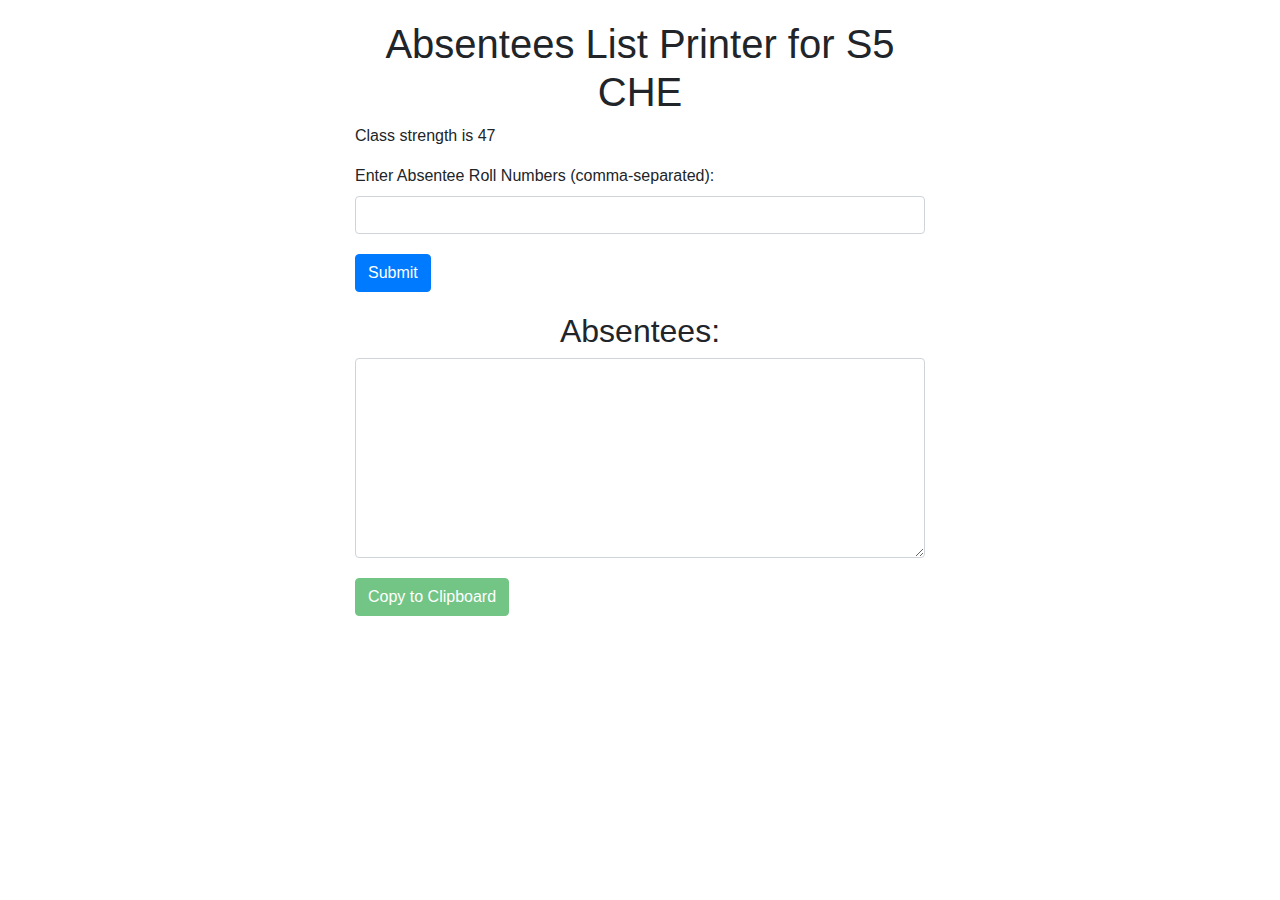
==== attendence/CHE.html @ 81871be7 "Create CHE.html" ====
<!DOCTYPE html>
<html>
<head>
    <title>Absentees List Printer for S5 CHE</title>
    <!-- Include Bootstrap CSS -->
    <link rel="stylesheet" href="https://maxcdn.bootstrapcdn.com/bootstrap/4.5.2/css/bootstrap.min.css">
    <style>
        /* Add custom CSS styles here */
        body {
            padding: 20px;
        }

        .container {
            max-width: 600px;
        }

        h1, h2 {
            text-align: center;
        }

        .form-group {
            margin-bottom: 20px;
        }

        #resultTextArea {
            width: 100%;
            height: 200px;
        }

        .error-message {
            color: red;
        }
    </style>
</head>
<body>
    <div class="container">
        <h1>Absentees List Printer for S5 CHE</h1>
        <form id="absenteesForm">
            <div class="form-group">
                <p>Class strength is 47</p>
                <label for="rollNumbers">Enter Absentee Roll Numbers (comma-separated):</label>
                <input type="text" class="form-control" id="rollNumbers" required>
                <div id="errorMessages" class="error-message"></div>
            </div>
            <div class="form-group">
                <button type="submit" class="btn btn-primary">Submit</button>
            </div>
        </form>

        <h2>Absentees:</h2>
        <div class="form-group">
            <textarea id="resultTextArea" class="form-control"></textarea>
        </div>
        <div class="form-group">
            <button id="copyButton" class="btn btn-success" disabled>Copy to Clipboard</button>
        </div>
    </div>

    <script>
        document.getElementById('absenteesForm').addEventListener('submit', function (e) {
            e.preventDefault();

            const rollNumbersInput = document.getElementById('rollNumbers');
            const errorMessages = document.getElementById('errorMessages');
            const rollNumbers = rollNumbersInput.value.split(',');
const studentData = [
    {"student_name": "ADARSH RAMESHAN", "roll_No": 1},
    {"student_name": "ADISHIVA S", "roll_No": 2},
    {"student_name": "ADITHYAN S", "roll_No": 3},
    {"student_name": "AISWARYA T H", "roll_No": 4},
    {"student_name": "AJAS MON. H", "roll_No": 5},
    {"student_name": "AJAY K MON", "roll_No": 6},
    {"student_name": "AKSHAR GITA NAND", "roll_No": 7},
    {"student_name": "ALWIN JAMES", "roll_No": 8},
    {"student_name": "AMALDEV V", "roll_No": 9},
    {"student_name": "ARCHANA UDAYAPPAN", "roll_No": 10},
    {"student_name": "ASWIN S", "roll_No": 11},
    {"student_name": "BIDHUL BINOY", "roll_No": 12},
    {"student_name": "JAYASANKAR P S", "roll_No": 13},
    {"student_name": "JISHNU MADHU", "roll_No": 14},
    {"student_name": "KARAN K BINU", "roll_No": 15},
    {"student_name": "KIRAN KRISHNA", "roll_No": 16},
    {"student_name": "KIRAN V", "roll_No": 17},
    {"student_name": "KRISHNAPRASAD P P", "roll_No": 18},
    {"student_name": "MANU M PILLAI", "roll_No": 19},
    {"student_name": "SANJU GIREESH", "roll_No": 20},
    {"student_name": "SIVAKIRAN MG", "roll_No": 21},
    {"student_name": "SNEHAMOL J", "roll_No": 22},
    {"student_name": "SRAVAN S", "roll_No": 23},
    {"student_name": "SREEKUMAR.R.", "roll_No": 24},
    {"student_name": "SREELESH V.P", "roll_No": 25},
    {"student_name": "SREERAG. S", "roll_No": 26},
    {"student_name": "SYAMLAL", "roll_No": 27},
    {"student_name": "UNNIKRISHNAN. R", "roll_No": 28},
    {"student_name": "VIDUL KRISHNA", "roll_No": 29},
    {"student_name": "YADUKRISHNA.K.S", "roll_No": 30},
    {"student_name": "ABHIRAMMI BOSE", "roll_No": 31},
    {"student_name": "ADITHYA DEV", "roll_No": 32},
    {"student_name": "ADITHYAN A P", "roll_No": 33},
    {"student_name": "AKSHAY UDAYAN", "roll_No": 34},
    {"student_name": "ARUNKUMAR S", "roll_No": 35},
    {"student_name": "ASWATHY BABU", "roll_No": 36},
    {"student_name": "FATHIMA SHAJUDEEN", "roll_No": 37},
    {"student_name": "JENEEV VINCENT", "roll_No": 38},
    {"student_name": "MIDHUN R", "roll_No": 39},
    {"student_name": "SAM GEORGE M J", "roll_No": 40},
    {"student_name": "UNNIKRISHNAN V", "roll_No": 41},
    {"student_name": "VARUN V", "roll_No": 42},
    {"student_name": "VISWAS Y", "roll_No": 43},
    {"student_name": "AMALKRISHNA NM", "roll_No": 44},
    {"student_name": "ASWIN KB", "roll_No": 45},
    {"student_name": "MUNEER MUBASH", "roll_No": 46},
    {"student_name": "PRANAV V ANIL", "roll_No": 47}
];
            

            const absenteesList = [];
            const absenteesNotFound = [];

            for (const rollNumber of rollNumbers) {
                const student = studentData.find(s => s.roll_No === parseInt(rollNumber));
                if (student) {
                    absenteesList.push(`${student.roll_No} - ${student.student_name}`);
                } else {
                    absenteesNotFound.push(rollNumber);
                }
            }

            if (absenteesNotFound.length > 0) {
                errorMessages.textContent = `Error: Roll Numbers not found - ${absenteesNotFound.join(', ')}`;
                errorMessages.style.display = 'block';
                resultTextArea.style.display = 'none';
                copyButton.style.display = 'none';
                return; // Don't proceed if there are errors
            } else {
                errorMessages.style.display = 'none'; // Clear any previous errors
                resultTextArea.style.display = 'block';
                copyButton.style.display = 'block';
            }

            // Sort the absentees by roll number
            absenteesList.sort((a, b) => {
                const rollA = parseInt(a.split(' - ')[0]);
                const rollB = parseInt(b.split(' - ')[0]);
                return rollA - rollB;
            });

            const currentDate = new Date();
            const formattedDate = currentDate.toDateString();
            
            const absenteesText = `*Absentees on -${formattedDate}:*\n\n${absenteesList.join('\n')}`;

            // Display the result in the text area
            resultTextArea.textContent = absenteesText;

            // Enable the copy button and change its text
            copyButton.disabled = false;
            copyButton.textContent = 'Copy to Clipboard';

            // Add click event listener to copy the text to clipboard
            copyButton.addEventListener('click', function () {
                resultTextArea.select();
                document.execCommand('copy');
                copyButton.textContent = 'Copied!';
            });
        });
    </script>
</body>
</html>
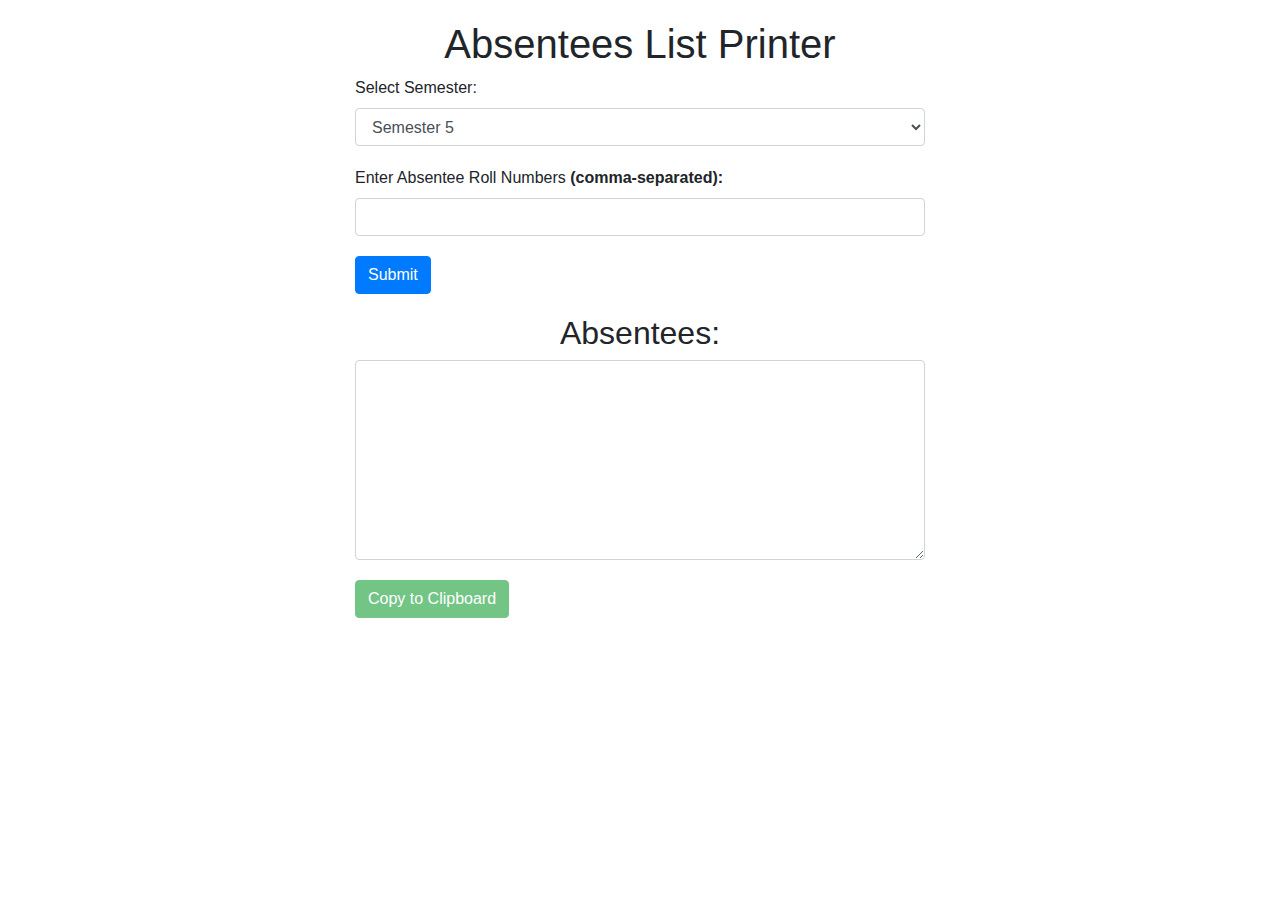
==== commit 5fe2d2cd: "Update CHE.html" ====
--- a/attendence/CHE.html
+++ b/attendence/CHE.html
@@ -1,7 +1,8 @@
 <!DOCTYPE html>
 <html>
+
 <head>
-    <title>Absentees List Printer for S5 CHE</title>
+    <title>Absentees List Printer</title>
     <!-- Include Bootstrap CSS -->
     <link rel="stylesheet" href="https://maxcdn.bootstrapcdn.com/bootstrap/4.5.2/css/bootstrap.min.css">
     <style>
@@ -14,7 +15,8 @@
             max-width: 600px;
         }
 
-        h1, h2 {
+        h1,
+        h2 {
             text-align: center;
         }
 
@@ -32,13 +34,22 @@
         }
     </style>
 </head>
+
 <body>
     <div class="container">
-        <h1>Absentees List Printer for S5 CHE</h1>
+        <h1>Absentees List Printer</h1>
         <form id="absenteesForm">
             <div class="form-group">
-                <p>Class strength is 47</p>
-                <label for="rollNumbers">Enter Absentee Roll Numbers (comma-separated):</label>
+                <label for="semester">Select Semester:</label>
+                <select class="form-control" id="semester">
+                    <option value="sem-1">Semester 1</option>
+                    <option value="sem-3">Semester 3</option>
+                    <option value="sem-5" selected>Semester 5</option>
+                </select>
+            </div>
+            <div class="form-group">
+                <strong><p id="classStrength"></p></strong>
+                <label for="rollNumbers">Enter Absentee Roll Numbers <strong>(comma-separated):</strong> </label>
                 <input type="text" class="form-control" id="rollNumbers" required>
                 <div id="errorMessages" class="error-message"></div>
             </div>
@@ -57,113 +68,175 @@
     </div>
 
     <script>
-        document.getElementById('absenteesForm').addEventListener('submit', function (e) {
-            e.preventDefault();
-
-            const rollNumbersInput = document.getElementById('rollNumbers');
-            const errorMessages = document.getElementById('errorMessages');
-            const rollNumbers = rollNumbersInput.value.split(',');
-const studentData = [
-    {"student_name": "ADARSH RAMESHAN", "roll_No": 1},
-    {"student_name": "ADISHIVA S", "roll_No": 2},
-    {"student_name": "ADITHYAN S", "roll_No": 3},
-    {"student_name": "AISWARYA T H", "roll_No": 4},
-    {"student_name": "AJAS MON. H", "roll_No": 5},
-    {"student_name": "AJAY K MON", "roll_No": 6},
-    {"student_name": "AKSHAR GITA NAND", "roll_No": 7},
-    {"student_name": "ALWIN JAMES", "roll_No": 8},
-    {"student_name": "AMALDEV V", "roll_No": 9},
-    {"student_name": "ARCHANA UDAYAPPAN", "roll_No": 10},
-    {"student_name": "ASWIN S", "roll_No": 11},
-    {"student_name": "BIDHUL BINOY", "roll_No": 12},
-    {"student_name": "JAYASANKAR P S", "roll_No": 13},
-    {"student_name": "JISHNU MADHU", "roll_No": 14},
-    {"student_name": "KARAN K BINU", "roll_No": 15},
-    {"student_name": "KIRAN KRISHNA", "roll_No": 16},
-    {"student_name": "KIRAN V", "roll_No": 17},
-    {"student_name": "KRISHNAPRASAD P P", "roll_No": 18},
-    {"student_name": "MANU M PILLAI", "roll_No": 19},
-    {"student_name": "SANJU GIREESH", "roll_No": 20},
-    {"student_name": "SIVAKIRAN MG", "roll_No": 21},
-    {"student_name": "SNEHAMOL J", "roll_No": 22},
-    {"student_name": "SRAVAN S", "roll_No": 23},
-    {"student_name": "SREEKUMAR.R.", "roll_No": 24},
-    {"student_name": "SREELESH V.P", "roll_No": 25},
-    {"student_name": "SREERAG. S", "roll_No": 26},
-    {"student_name": "SYAMLAL", "roll_No": 27},
-    {"student_name": "UNNIKRISHNAN. R", "roll_No": 28},
-    {"student_name": "VIDUL KRISHNA", "roll_No": 29},
-    {"student_name": "YADUKRISHNA.K.S", "roll_No": 30},
-    {"student_name": "ABHIRAMMI BOSE", "roll_No": 31},
-    {"student_name": "ADITHYA DEV", "roll_No": 32},
-    {"student_name": "ADITHYAN A P", "roll_No": 33},
-    {"student_name": "AKSHAY UDAYAN", "roll_No": 34},
-    {"student_name": "ARUNKUMAR S", "roll_No": 35},
-    {"student_name": "ASWATHY BABU", "roll_No": 36},
-    {"student_name": "FATHIMA SHAJUDEEN", "roll_No": 37},
-    {"student_name": "JENEEV VINCENT", "roll_No": 38},
-    {"student_name": "MIDHUN R", "roll_No": 39},
-    {"student_name": "SAM GEORGE M J", "roll_No": 40},
-    {"student_name": "UNNIKRISHNAN V", "roll_No": 41},
-    {"student_name": "VARUN V", "roll_No": 42},
-    {"student_name": "VISWAS Y", "roll_No": 43},
-    {"student_name": "AMALKRISHNA NM", "roll_No": 44},
-    {"student_name": "ASWIN KB", "roll_No": 45},
-    {"student_name": "MUNEER MUBASH", "roll_No": 46},
-    {"student_name": "PRANAV V ANIL", "roll_No": 47}
-];
-            
-
-            const absenteesList = [];
-            const absenteesNotFound = [];
-
-            for (const rollNumber of rollNumbers) {
-                const student = studentData.find(s => s.roll_No === parseInt(rollNumber));
-                if (student) {
-                    absenteesList.push(`${student.roll_No} - ${student.student_name}`);
-                } else {
-                    absenteesNotFound.push(rollNumber);
-                }
-            }
-
-            if (absenteesNotFound.length > 0) {
-                errorMessages.textContent = `Error: Roll Numbers not found - ${absenteesNotFound.join(', ')}`;
-                errorMessages.style.display = 'block';
-                resultTextArea.style.display = 'none';
-                copyButton.style.display = 'none';
-                return; // Don't proceed if there are errors
-            } else {
-                errorMessages.style.display = 'none'; // Clear any previous errors
-                resultTextArea.style.display = 'block';
-                copyButton.style.display = 'block';
-            }
-
-            // Sort the absentees by roll number
-            absenteesList.sort((a, b) => {
-                const rollA = parseInt(a.split(' - ')[0]);
-                const rollB = parseInt(b.split(' - ')[0]);
-                return rollA - rollB;
-            });
-
-            const currentDate = new Date();
-            const formattedDate = currentDate.toDateString();
-            
-            const absenteesText = `*Absentees on -${formattedDate}:*\n\n${absenteesList.join('\n')}`;
-
-            // Display the result in the text area
-            resultTextArea.textContent = absenteesText;
-
-            // Enable the copy button and change its text
-            copyButton.disabled = false;
-            copyButton.textContent = 'Copy to Clipboard';
-
-            // Add click event listener to copy the text to clipboard
-            copyButton.addEventListener('click', function () {
-                resultTextArea.select();
-                document.execCommand('copy');
-                copyButton.textContent = 'Copied!';
-            });
-        });
+         document.getElementById('absenteesForm').addEventListener('submit', function (e) {
+                e.preventDefault();
+
+                const rollNumbersInput = document.getElementById('rollNumbers');
+                const semesterSelect = document.getElementById('semester');
+                const classStrength = document.getElementById('classStrength');
+                const errorMessages = document.getElementById('errorMessages');
+                const rollNumbers = rollNumbersInput.value.split(',');
+                const selectedSemester = semesterSelect.value;
+
+            const studentData = {
+                "sem-1": [
+                    // Add students for Semester 1
+                ],
+                "sem-3": [
+                     { "student_name": "ABHIJITH K R", "roll_No": 1 },
+                    { "student_name": "AKHIL ANTONY", "roll_No": 2 },
+                    { "student_name": "BHAGATH V N A", "roll_No": 3 },
+                    { "student_name": "JAFIS K A", "roll_No": 4 },
+                    { "student_name": "SHAN SHAJI", "roll_No": 5 },
+                    { "student_name": "AARJITH S", "roll_No": 6 },
+                    { "student_name": "ADITHYAN P S", "roll_No": 7 },
+                    { "student_name": "ADITHYAN.S", "roll_No": 8 },
+                    { "student_name": "AFSAL N", "roll_No": 9 },
+                    { "student_name": "AJINSHA S", "roll_No": 10 },
+                    { "student_name": "AJMAL AFSAL", "roll_No": 11 },
+                    { "student_name": "AKASH . S", "roll_No": 12 },
+                    { "student_name": "AKHIL BIJU", "roll_No": 13 },
+                    { "student_name": "AKSHAY THOMAS", "roll_No": 14 },
+                    { "student_name": "AKSHAY VARGHESE", "roll_No": 15 },
+                    { "student_name": "AL AMEEN S", "roll_No": 16 },
+                    { "student_name": "ALAN P S", "roll_No": 17 },
+                    { "student_name": "AMAL RAJ .K", "roll_No": 18 },
+                    { "student_name": "AMEER SUHAIL V S", "roll_No": 19 },
+                    { "student_name": "ANANDAKRISHNAN M S", "roll_No": 20 },
+                    { "student_name": "ANEENDRA SAJI", "roll_No": 21 },
+                    { "student_name": "ANOOP M", "roll_No": 22 },
+                    { "student_name": "ARJUN PUSHPAKARAN", "roll_No": 23 },
+                    { "student_name": "ASHIK.H", "roll_No": 24 },
+                    { "student_name": "ASWIN KRISHNA. K", "roll_No": 25 },
+                    { "student_name": "ATHULKRISHNA B", "roll_No": 26 },
+                    { "student_name": "AUGUSTINE S KONIKKARA", "roll_No": 27 },
+                    { "student_name": "BOBYRAJ B S", "roll_No": 28 },
+                    { "student_name": "DEVANANDA S", "roll_No": 29 },
+                    { "student_name": "GOWTHAM SHAJI", "roll_No": 30 },
+                    { "student_name": "HARISHANKAR J", "roll_No": 31 },
+                    { "student_name": "HAROON ANSHAD", "roll_No": 32 },
+                    { "student_name": "PRANAV K P", "roll_No": 33 },
+                    { "student_name": "ROSHAN BABURAJ", "roll_No": 34 },
+                    { "student_name": "RYAN MARTIN", "roll_No": 35 },
+                    { "student_name": "SIVASANKARAN S", "roll_No": 36 },
+                    { "student_name": "SUBINA SUBAIR", "roll_No": 37 },
+                    { "student_name": "VIVEK . R", "roll_No": 38 },
+                    { "student_name": "ABHIMANUE S", "roll_No": 39 },
+                    { "student_name": "ABHINAND KS", "roll_No": 40 },
+                    { "student_name": "ABHINAV S", "roll_No": 41 },
+                    { "student_name": "ANAND B", "roll_No": 42 },
+                    { "student_name": "ARUN MS", "roll_No": 43 },
+                    { "student_name": "INDRAJITH S", "roll_No": 44 },
+                    { "student_name": "KIRAN KR", "roll_No": 45 },
+                    { "student_name": "PAULSON KR", "roll_No": 46 },
+                    { "student_name": "RAHUL R", "roll_No": 47 },
+                    { "student_name": "SANEESH KUMAR S", "roll_No": 48 },
+                    { "student_name": "ARJUNDETH S", "roll_No": 49 }
+                ],
+                "sem-5": [
+                    { "student_name": "ADARSH RAMESHAN", "roll_No": 1 },
+                    { "student_name": "ADISHIVA S", "roll_No": 2 },
+                    { "student_name": "ADITHYAN S", "roll_No": 3 },
+                    { "student_name": "AISWARYA T H", "roll_No": 4 },
+                    { "student_name": "AJAS MON. H", "roll_No": 5 },
+                    { "student_name": "AJAY K MON", "roll_No": 6 },
+                    { "student_name": "AKSHAR GITA NAND", "roll_No": 7 },
+                    { "student_name": "ALWIN JAMES", "roll_No": 8 },
+                    { "student_name": "AMALDEV V", "roll_No": 9 },
+                    { "student_name": "ARCHANA UDAYAPPAN", "roll_No": 10 },
+                    { "student_name": "ASWIN S", "roll_No": 11 },
+                    { "student_name": "BIDHUL BINOY", "roll_No": 12 },
+                    { "student_name": "JAYASANKAR P S", "roll_No": 13 },
+                    { "student_name": "JISHNU MADHU", "roll_No": 14 },
+                    { "student_name": "KARAN K BINU", "roll_No": 15 },
+                    { "student_name": "KIRAN KRISHNA", "roll_No": 16 },
+                    { "student_name": "KIRAN V", "roll_No": 17 },
+                    { "student_name": "KRISHNAPRASAD P P", "roll_No": 18 },
+                    { "student_name": "MANU M PILLAI", "roll_No": 19 },
+                    { "student_name": "SANJU GIREESH", "roll_No": 20 },
+                    { "student_name": "SIVAKIRAN MG", "roll_No": 21 },
+                    { "student_name": "SNEHAMOL J", "roll_No": 22 },
+                    { "student_name": "SRAVAN S", "roll_No": 23 },
+                    { "student_name": "SREEKUMAR.R.", "roll_No": 24 },
+                    { "student_name": "SREELESH V.P", "roll_No": 25 },
+                    { "student_name": "SREERAG. S", "roll_No": 26 },
+                    { "student_name": "SYAMLAL", "roll_No": 27 },
+                    { "student_name": "UNNIKRISHNAN. R", "roll_No": 28 },
+                    { "student_name": "VIDUL KRISHNA", "roll_No": 29 },
+                    { "student_name": "YADUKRISHNA.K.S", "roll_No": 30 },
+                    { "student_name": "ABHIRAMMI BOSE", "roll_No": 31 },
+                    { "student_name": "ADITHYA DEV", "roll_No": 32 },
+                    { "student_name": "ADITHYAN A P", "roll_No": 33 },
+                    { "student_name": "AKSHAY UDAYAN", "roll_No": 34 },
+                    { "student_name": "ARUNKUMAR S", "roll_No": 35 },
+                    { "student_name": "ASWATHY BABU", "roll_No": 36 },
+                    { "student_name": "FATHIMA SHAJUDEEN", "roll_No": 37 },
+                    { "student_name": "JENEEV VINCENT", "roll_No": 38 },
+                    { "student_name": "MIDHUN R", "roll_No": 39 },
+                    { "student_name": "SAM GEORGE M J", "roll_No": 40 },
+                    { "student_name": "UNNIKRISHNAN V", "roll_No": 41 },
+                    { "student_name": "VARUN V", "roll_No": 42 },
+                    { "student_name": "VISWAS Y", "roll_No": 43 },
+                    { "student_name": "AMALKRISHNA NM", "roll_No": 44 },
+                    { "student_name": "ASWIN KB", "roll_No": 45 },
+                    { "student_name": "MUNEER MUBASH", "roll_No": 46 },
+                    { "student_name": "PRANAV V ANIL", "roll_No": 47 }
+                ]
+            };
+
+            const semesterStudents = studentData[selectedSemester]; // Get students for the selected semester
+
+             // Set the class strength for the selected semester
+             classStrength.textContent = `Class strength for Semester ${selectedSemester.split('-')[1]} is ${semesterStudents.length}`;
+
+             const absenteesList = [];
+             const absenteesNotFound = [];
+
+             for (const rollNumber of rollNumbers) {
+                 const student = semesterStudents.find(s => s.roll_No === parseInt(rollNumber));
+                 if (student) {
+                     absenteesList.push(`${student.roll_No} - ${student.student_name}`);
+                 } else {
+                     absenteesNotFound.push(rollNumber);
+                 }
+             }
+
+             if (absenteesNotFound.length > 0) {
+                 errorMessages.textContent = `Error: Roll Numbers not found - ${absenteesNotFound.join(', ')}`;
+                 errorMessages.style.display = 'block';
+                 resultTextArea.style.display = 'none';
+                 copyButton.style.display = 'none';
+                 return;
+             } else {
+                 errorMessages.style.display = 'none';
+                 resultTextArea.style.display = 'block';
+                 copyButton.style.display = 'block';
+             }
+
+             // Sort the absentees by roll number
+             absenteesList.sort((a, b) => {
+                 const rollA = parseInt(a.split(' - ')[0]);
+                 const rollB = parseInt(b.split(' - ')[0]);
+                 return rollA - rollB;
+             });
+
+             const currentDate = new Date();
+             const formattedDate = currentDate.toDateString();
+
+             const absenteesText = `*Absentees on - ${formattedDate}:*\n\n${absenteesList.join('\n')}`;
+
+             resultTextArea.textContent = absenteesText;
+
+             copyButton.disabled = false;
+             copyButton.textContent = 'Copy to Clipboard';
+
+             copyButton.addEventListener('click', function () {
+                 resultTextArea.select();
+                 document.execCommand('copy');
+                 copyButton.textContent = 'Copied!';
+             });
+         });
     </script>
 </body>
+
 </html>
